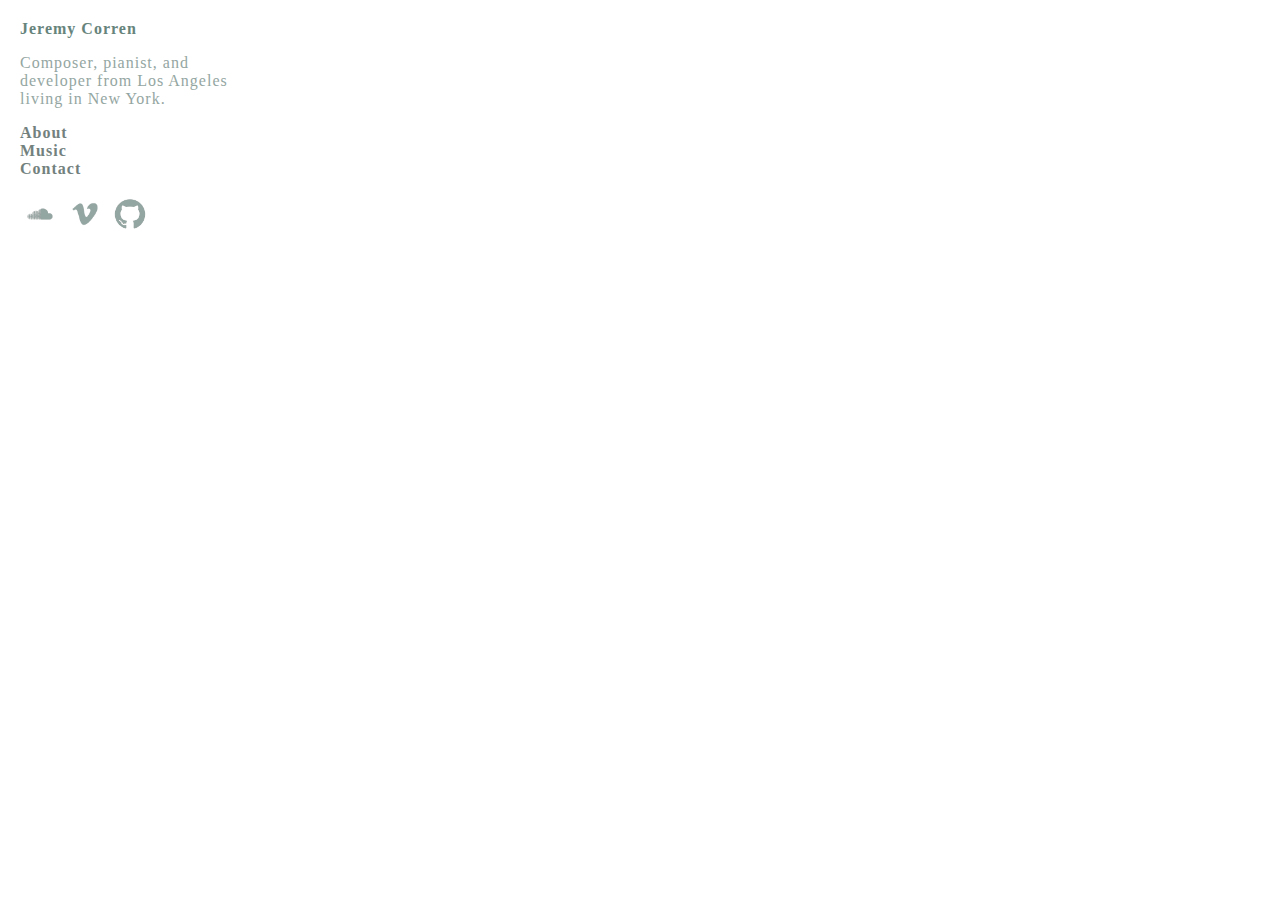
==== index.html @ ea435e9f "Merge pull request #8 from jeremycorren/add-code" ====
<!DOCTYPE html>
<html>
	<head>
		<title>Jeremy Corren</title>
		<link rel="stylesheet" href="css/home.css">
	</head>
	<body>
		<article>
			<header>
				<p><strong>Jeremy Corren</strong></p>
			</header>
			<section id="blurb">
				<p>
					Composer, pianist, and<br>
					developer from Los Angeles<br>
					living in New York.
				</p>
			</section>
			<nav id="page-nav">
				<p>
					<a href="about/about.html">About</a><br>
					<a href="music/music.html">Music</a><br>
					<a href="mailto:jeremycorrenmusic@gmail.com">Contact</a>
				</p>
			</nav>
			<nav id="graphic-nav"
				<p>
					<a href="http://soundcloud.com/jeremycorren">
						<img src="img/sc.png" width="40" height="40"
						onmouseover="this.src='img/sc-hover.png'"
						onmouseout="this.src='img/sc.png'" />
					</A>
					<a href="https://vimeo.com/178752485">
						<img src="img/vim.png" width="40" height="40"
						onmouseover="this.src='img/vim-hover.png'"
						onmouseout="this.src='img/vim.png'" />
					</A>
					<a href="http://github.com/jeremycorren">
						<img src="img/git.png" width="40" height="40"
						onmouseover="this.src='img/git-hover.png'"
						onmouseout="this.src='img/git.png'" />
					</A>
				</p>
			</nav>
		</article>
	</body>
</html>
---- css/home.css ----
body {
	color: #67847C;
    font-family: "Big Caslon";
    letter-spacing: 1px;
    margin: 20px;
}

#blurb {
	color: #94A6A2;
}

a:link {
	color: #73817E;
	font-weight: 600;
	text-decoration: none;
}

a:visited {
	color: #73817E;
}

a:hover {
	color: #94BFB4;
}

a:active {
	color: #94BFB4;
}
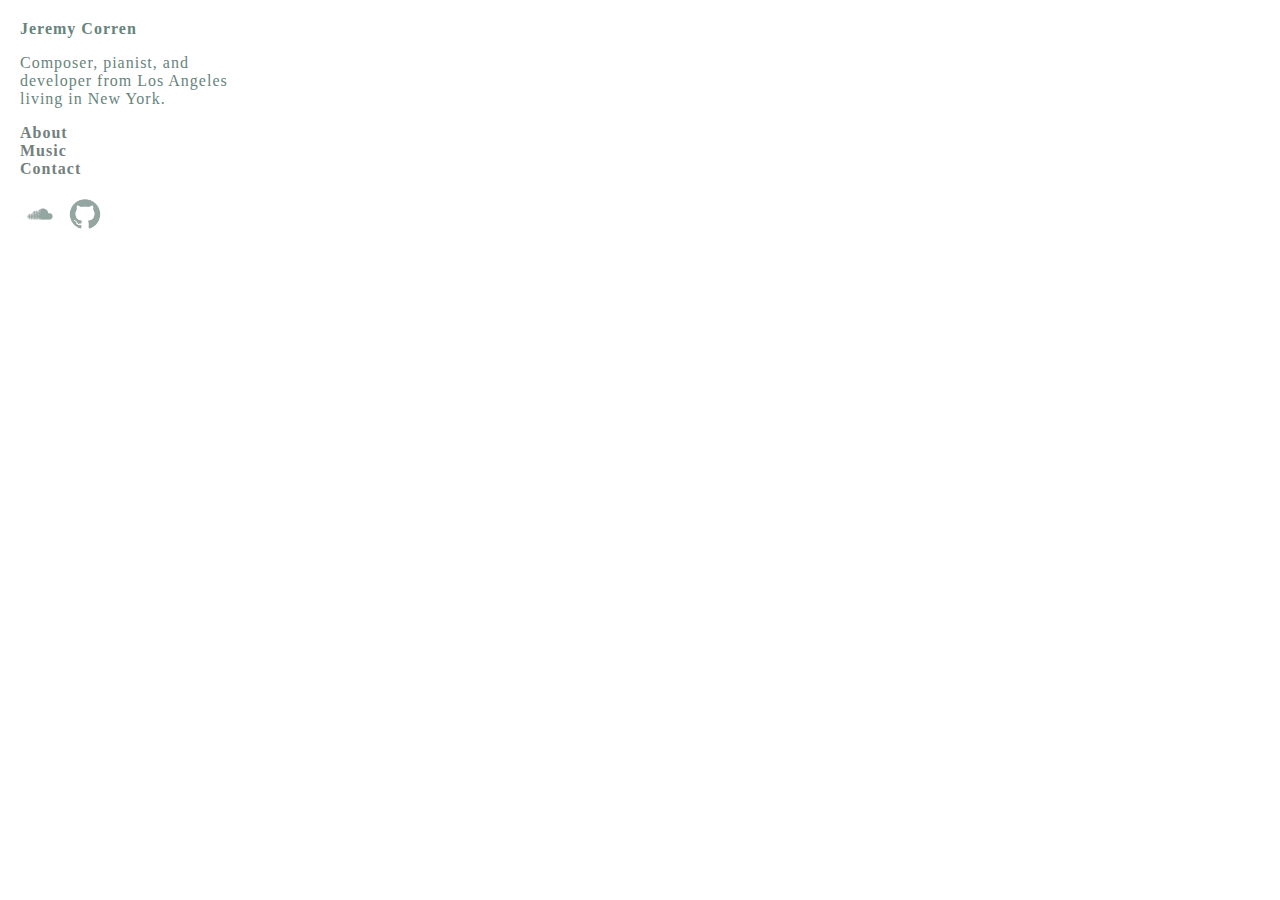
==== commit faa970c7: "Remove vimeo link" ====
--- a/index.html
+++ b/index.html
@@ -9,39 +9,37 @@
 			<header>
 				<p><strong>Jeremy Corren</strong></p>
 			</header>
-			<section id="blurb">
-				<p>
-					Composer, pianist, and<br>
-					developer from Los Angeles<br>
-					living in New York.
-				</p>
+			
+			<section id=
+				<div id="blurb">
+					<p>
+						Composer, pianist, and<br>
+						developer from Los Angeles<br>
+						living in New York.
+					</p>
+				</div>
+				<nav id="page-nav">
+					<p>
+						<a href="about/about.html">About</a><br>
+						<a href="music/music.html">Music</a><br>
+						<a href="mailto:jeremycorrenmusic@gmail.com">Contact</a>
+					</p>
+				</nav>
+				<nav id="graphic-nav"
+					<p>
+						<a href="http://soundcloud.com/jeremycorren">
+							<img src="img/sc.png" width="40" height="40"
+							onmouseover="this.src='img/sc-hover.png'"
+							onmouseout="this.src='img/sc.png'"/>
+						</a>
+						<a href="http://github.com/jeremycorren">
+							<img src="img/git.png" width="40" height="40"
+							onmouseover="this.src='img/git-hover.png'"
+							onmouseout="this.src='img/git.png'"/>
+						</a>
+					</p>
+				</nav>
 			</section>
-			<nav id="page-nav">
-				<p>
-					<a href="about/about.html">About</a><br>
-					<a href="music/music.html">Music</a><br>
-					<a href="mailto:jeremycorrenmusic@gmail.com">Contact</a>
-				</p>
-			</nav>
-			<nav id="graphic-nav"
-				<p>
-					<a href="http://soundcloud.com/jeremycorren">
-						<img src="img/sc.png" width="40" height="40"
-						onmouseover="this.src='img/sc-hover.png'"
-						onmouseout="this.src='img/sc.png'" />
-					</A>
-					<a href="https://vimeo.com/178752485">
-						<img src="img/vim.png" width="40" height="40"
-						onmouseover="this.src='img/vim-hover.png'"
-						onmouseout="this.src='img/vim.png'" />
-					</A>
-					<a href="http://github.com/jeremycorren">
-						<img src="img/git.png" width="40" height="40"
-						onmouseover="this.src='img/git-hover.png'"
-						onmouseout="this.src='img/git.png'" />
-					</A>
-				</p>
-			</nav>
 		</article>
 	</body>
 </html>
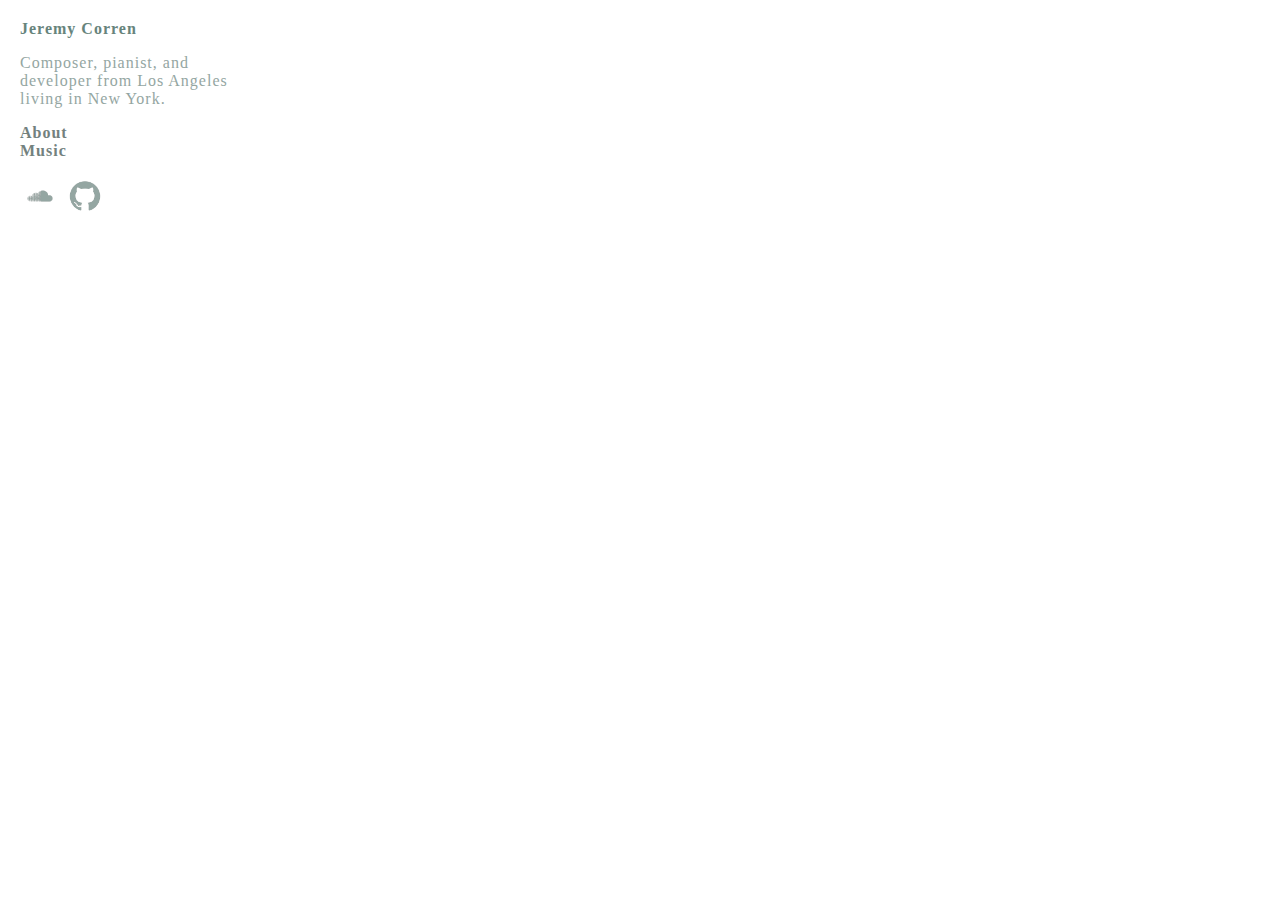
==== commit 2aad239f: "Update index.html" ====
--- a/index.html
+++ b/index.html
@@ -3,6 +3,8 @@
 	<head>
 		<title>Jeremy Corren</title>
 		<link rel="stylesheet" href="css/home.css">
+		<script type="text/javascript" src="js/jquery-1.4.1.min.js"></script>
+  		<script type="text/javascript" src="js/main.js"></script>
 	</head>
 	<body>
 		<article>
@@ -10,7 +12,7 @@
 				<p><strong>Jeremy Corren</strong></p>
 			</header>
 			
-			<section id=
+			<section id="meat">
 				<div id="blurb">
 					<p>
 						Composer, pianist, and<br>
@@ -20,22 +22,17 @@
 				</div>
 				<nav id="page-nav">
 					<p>
-						<a href="about/about.html">About</a><br>
-						<a href="music/music.html">Music</a><br>
-						<a href="mailto:jeremycorrenmusic@gmail.com">Contact</a>
+						<a class="text" href="about/about.html">About</a><br>
+						<a class="text" href="music/music.html">Music</a><br>
 					</p>
 				</nav>
 				<nav id="graphic-nav"
 					<p>
 						<a href="http://soundcloud.com/jeremycorren">
-							<img src="img/sc.png" width="40" height="40"
-							onmouseover="this.src='img/sc-hover.png'"
-							onmouseout="this.src='img/sc.png'"/>
+							<img class="link" src="img/sc.png" width="40" height="40"/>
 						</a>
 						<a href="http://github.com/jeremycorren">
-							<img src="img/git.png" width="40" height="40"
-							onmouseover="this.src='img/git-hover.png'"
-							onmouseout="this.src='img/git.png'"/>
+							<img class="link" src="img/git.png" width="40" height="40"/>
 						</a>
 					</p>
 				</nav>
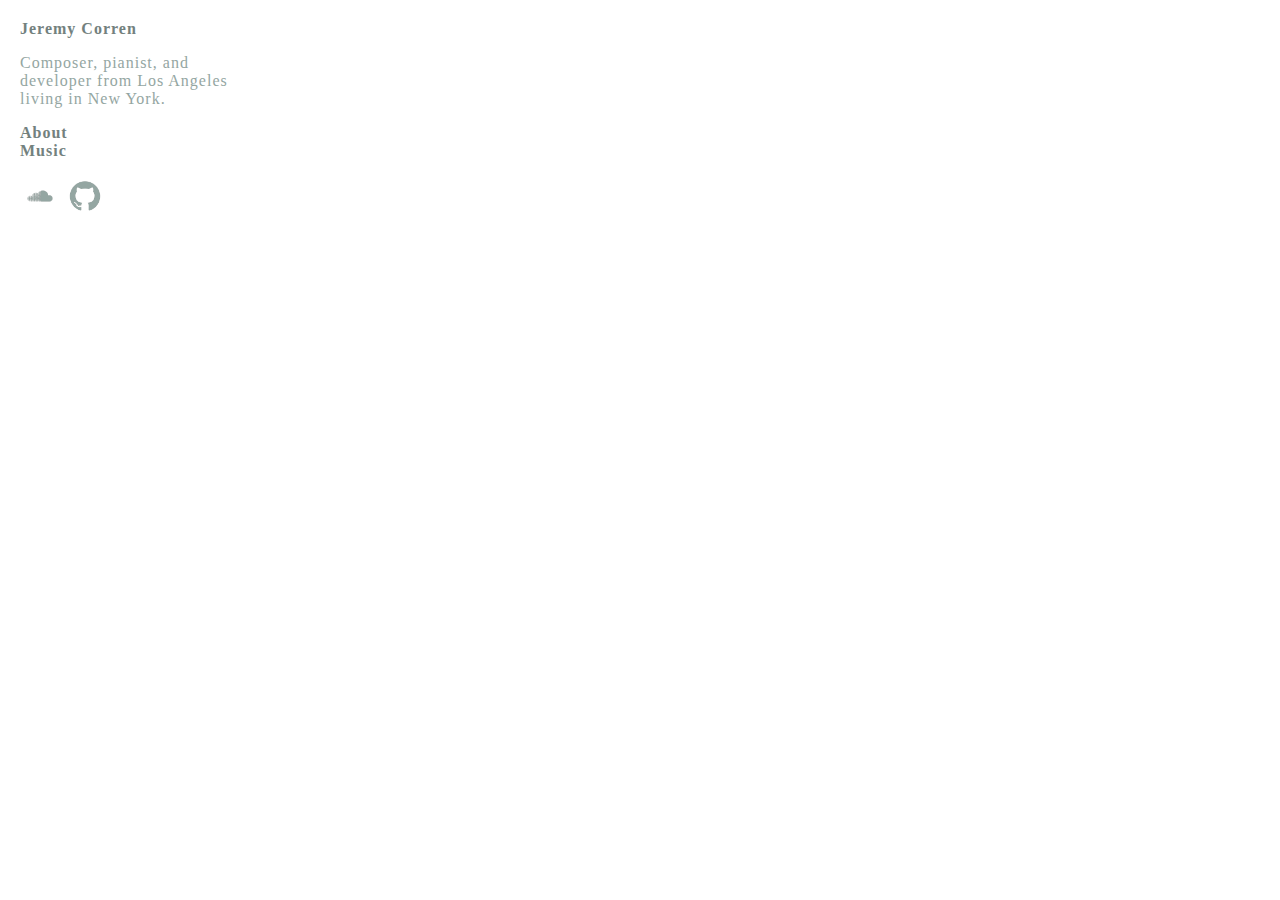
==== commit a178eb61: "Add home button functionality" ====
--- a/index.html
+++ b/index.html
@@ -6,10 +6,14 @@
 		<script type="text/javascript" src="js/jquery-1.4.1.min.js"></script>
   		<script type="text/javascript" src="js/main.js"></script>
 	</head>
-	<body>
+	<body onunload=''>
 		<article>
 			<header>
-				<p><strong>Jeremy Corren</strong></p>
+				<p>
+					<a class="text" href="index.html">
+						<strong>Jeremy Corren</strong>
+					</a>
+				</p>
 			</header>
 			
 			<section id="meat">
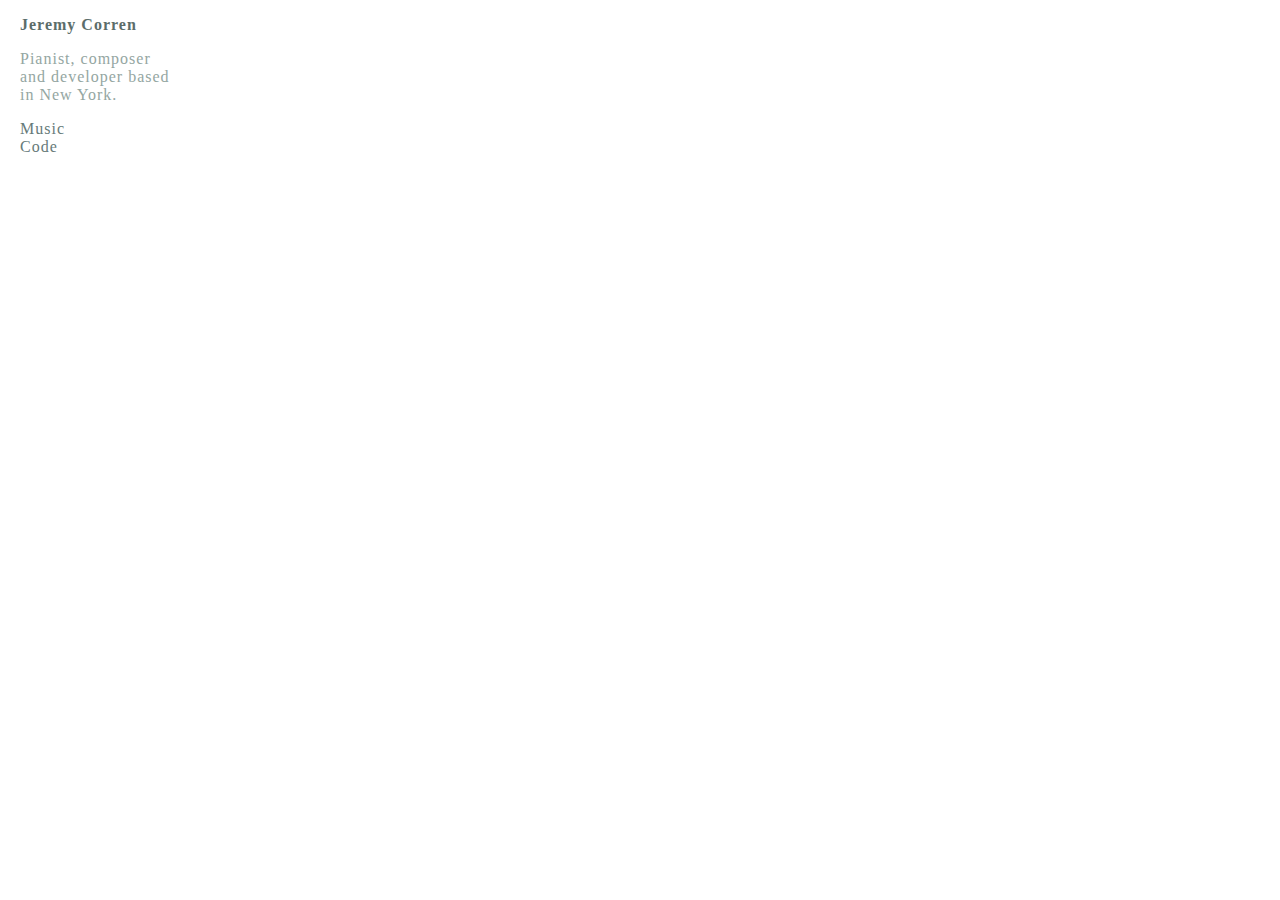
==== commit 7653b403: "Layout cleanup and dev page" ====
--- a/index.html
+++ b/index.html
@@ -2,42 +2,27 @@
 <html>
 	<head>
 		<title>Jeremy Corren</title>
-		<link rel="stylesheet" href="css/home.css">
-		<script type="text/javascript" src="js/jquery-1.4.1.min.js"></script>
-  		<script type="text/javascript" src="js/main.js"></script>
+		<link rel="stylesheet" href="css/main.css">
 	</head>
-	<body onunload=''>
+	<body>
 		<article>
 			<header>
 				<p>
-					<a class="text" href="index.html">
+					<a href="index.html" class="header">
 						<strong>Jeremy Corren</strong>
 					</a>
 				</p>
 			</header>
-			
-			<section id="meat">
-				<div id="blurb">
+			<section>
+				<p class="blurb">
+					Pianist, composer <br>
+					and developer based <br>
+					in New York.
+				</p>
+				<nav>
 					<p>
-						Composer, pianist, and<br>
-						developer from Los Angeles<br>
-						living in New York.
-					</p>
-				</div>
-				<nav id="page-nav">
-					<p>
-						<a class="text" href="about/about.html">About</a><br>
-						<a class="text" href="music/music.html">Music</a><br>
-					</p>
-				</nav>
-				<nav id="graphic-nav"
-					<p>
-						<a href="http://soundcloud.com/jeremycorren">
-							<img class="link" src="img/sc.png" width="40" height="40"/>
-						</a>
-						<a href="http://github.com/jeremycorren">
-							<img class="link" src="img/git.png" width="40" height="40"/>
-						</a>
+						<a class="subtitle" href="music/music.html">Music</a><br>
+						<a class="subtitle" href="dev/dev.html">Code</a><br>
 					</p>
 				</nav>
 			</section>
--- a/css/main.css
+++ b/css/main.css
@@ -0,0 +1,44 @@
+body {
+	color: #67847C;
+    font-family: "Big Caslon";
+    letter-spacing: 1px;
+    margin-left: 20px;
+    -webkit-font-smoothing: antialiased;
+    -moz-osx-font-smoothing: grayscale;
+}
+
+a {
+	opacity: 1.0;
+    -webkit-transition: opacity .4s ease-in-out;
+       -moz-transition: opacity .4s ease-in-out;
+            transition: opacity .4s ease-in-out;
+}
+
+a:hover {
+	opacity: 0.5;
+    -webkit-transition: opacity .3s ease-in-out;
+       -moz-transition: opacity .3s ease-in-out;
+            transition: opacity .3s ease-in-out;
+    
+}
+
+a:link {
+	color: #667a79;
+	text-decoration: none;
+}
+
+a:visited {
+	color: #667a79;
+}
+
+.header {
+    color: #5C6D6A !important;
+}
+
+.blurb {
+    color: #94A6A2;
+}
+
+.indent {
+    margin-left: 20px;
+}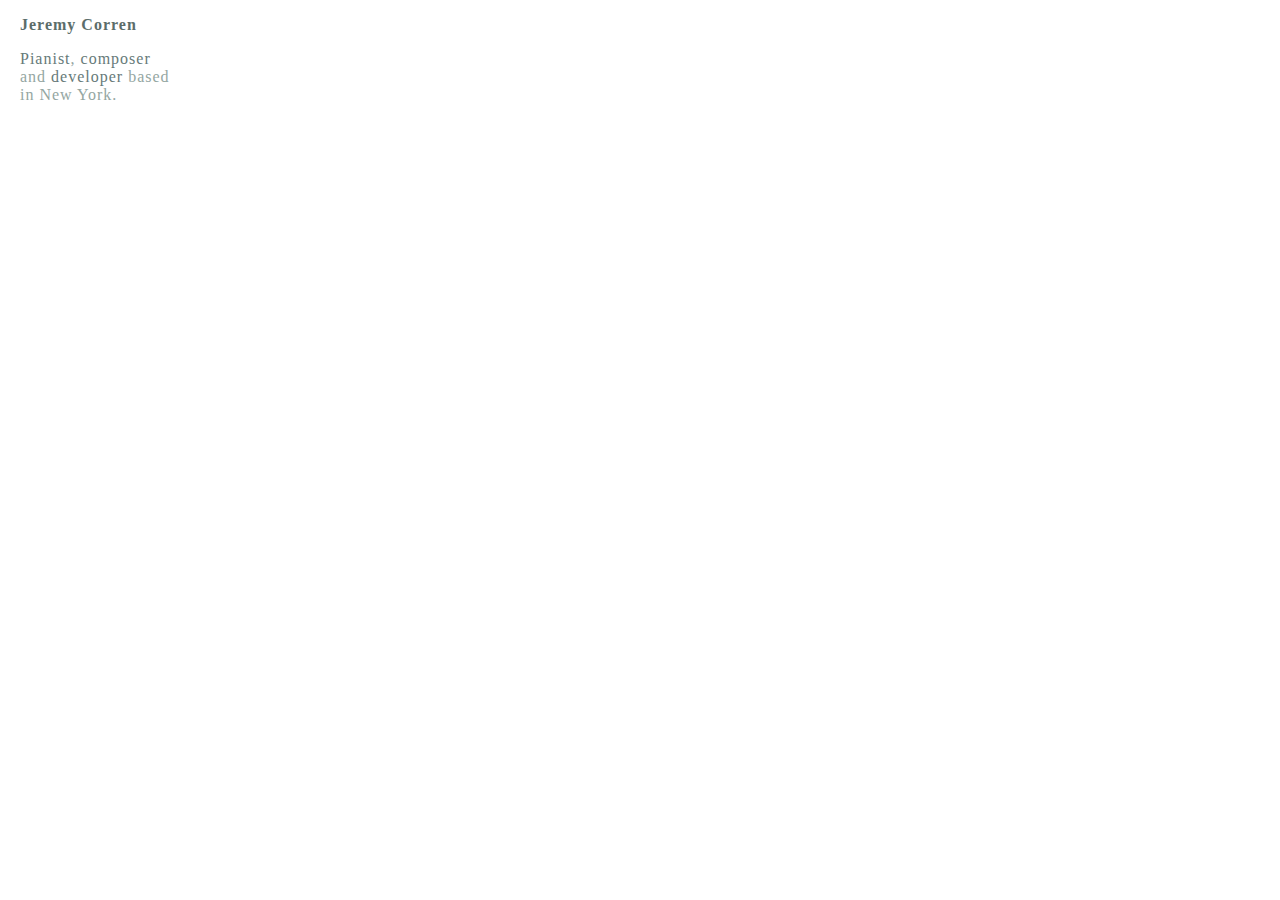
==== commit 4f5392f1: "Minify design" ====
--- a/index.html
+++ b/index.html
@@ -15,16 +15,11 @@
 			</header>
 			<section>
 				<p class="blurb">
-					Pianist, composer <br>
-					and developer based <br>
+					<a href="https://jeremycorren.bandcamp.com/">Pianist</a>, 
+					<a href="https://soundcloud.com/jeremycorren">composer</a> <br>
+					and <a href="https://github.com/jeremycorren">developer</a> based <br>
 					in New York.
 				</p>
-				<nav>
-					<p>
-						<a class="subtitle" href="music/music.html">Music</a><br>
-						<a class="subtitle" href="dev/dev.html">Code</a><br>
-					</p>
-				</nav>
 			</section>
 		</article>
 	</body>
--- a/css/main.css
+++ b/css/main.css
@@ -37,8 +37,4 @@
 
 .blurb {
     color: #94A6A2;
-}
-
-.indent {
-    margin-left: 20px;
 }